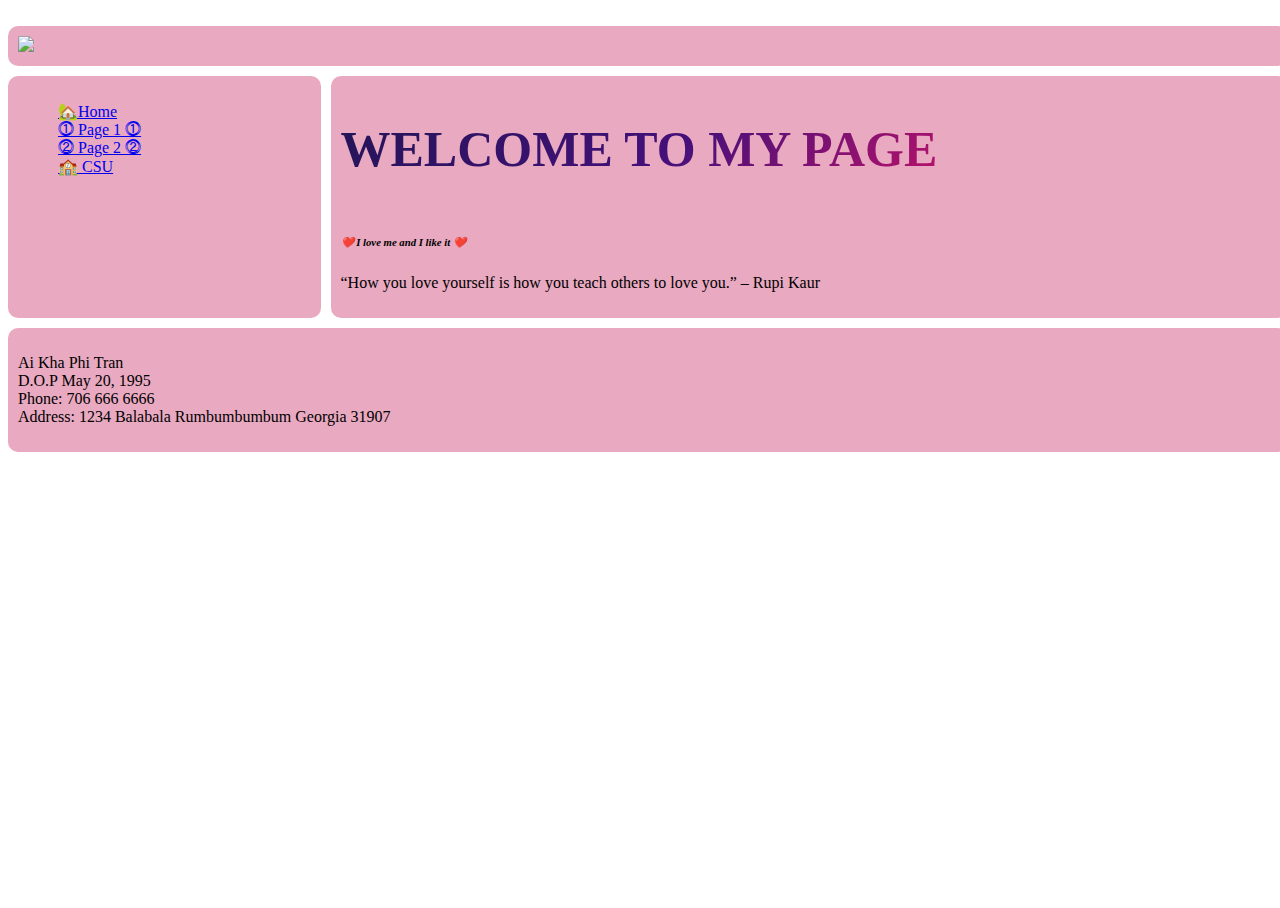
==== index.html @ e53c5156 "Initial commit" ====
<!DOCTYPE html>
<html>

<head>
  <meta charset="utf-8">
  <meta name="viewport" content="width=device-width">
  <title>A1</title></br>
  <link href="style.css" rel="stylesheet" type="text/css" />
</head>

<body>
  <div class="grid-king">
    <header class="header">
      <img src="image/10.png" height="500px">
    </header>
    <nav class="nav">
      <ul>
        <a href='index.html'> 🏡Home</a> <br>
        <a href='page1.html'> ⓵ Page 1 ⓵</a> <br>
        <a href='page2.html'> ⓶ Page 2 ⓶</a> <br>
        <a href='csu.html'> 🏫 CSU </a><br>
      </ul>
    </nav>
    <main class="main">
      <h1 class="animate-charcter"> <strong> WELCOME TO MY PAGE </strong></h1>
      <h6> <i> ❤️️ I love me and I like it ❤️️</i></h6>
      <p>“How you love yourself is how you teach others to love you.” – Rupi Kaur </p>
    </main>
    <footer class="footer">
      <p>
        Ai Kha Phi Tran <br>
        D.O.P May 20, 1995 <br>
        Phone: 706 666 6666 <br>
        Address: 1234 Balabala Rumbumbumbum Georgia 31907
      </p>
    </footer>

    <script src="script.js"></script>


    <script src="https://replit.com/public/js/replit-badge.js" theme="blue" defer></script>
</body>

</html>
---- style.css ----
html, body {
  background-color: white;
  height: 100%;
  width: 100%;
}
.grid-king {
display: grid;
     grid-template-areas: 
       "he he he he"
       "na ma ma ma"
       "na ma ma ma" 
       "fo fo fo fo";
  gap: 10px;
    grid-template-columns: repeat(4, 1fr);
    grid-template-rows: repeat(4,auto-fill);
}

.grid-king > * {
  background-color: rgba(200,41,97,.4);
  border-radius: 10px;
  padding: 10px;
}
.header {
  grid-area: he;
}
.main {
  grid-area: ma;
}
.nav {
  grid-area: na;
}
.footer {
  grid-area: fo;
}

ol.upper {
  list-style-type: upper-roman;
}
ol.lower {
  list-style-type: lower-roman;
}
a:hover {
  color: #FF00FF;
}
.p1 {
  background: lightblue;
}
.p2{
  background: lightyellow;
}
.p3{
  background: black;
  color: white;
}
.p4{
  color: red;
}
.custom-counter {
  counter-reset: section;
}
table{
  font: 1.5rem 'Verdana', sans-serif
}
.animate-charcter
{
   text-transform: uppercase;
  background-image: linear-gradient(
    -225deg,
    #231557 0%,
    #44107a 29%,
    #ff1361 67%,
    #fff800 100%
  );
  background-size: auto auto;
  background-clip: border-box;
  background-size: 200% auto;
  color: #fff;
  background-clip: text;
  text-fill-color: transparent;
  -webkit-background-clip: text;
  -webkit-text-fill-color: transparent;
  animation: textclip 2s linear infinite;
  display: inline-block;
      font-size: 50px;
}

@keyframes textclip {
  to {
    background-position: 100% center;
  }
}
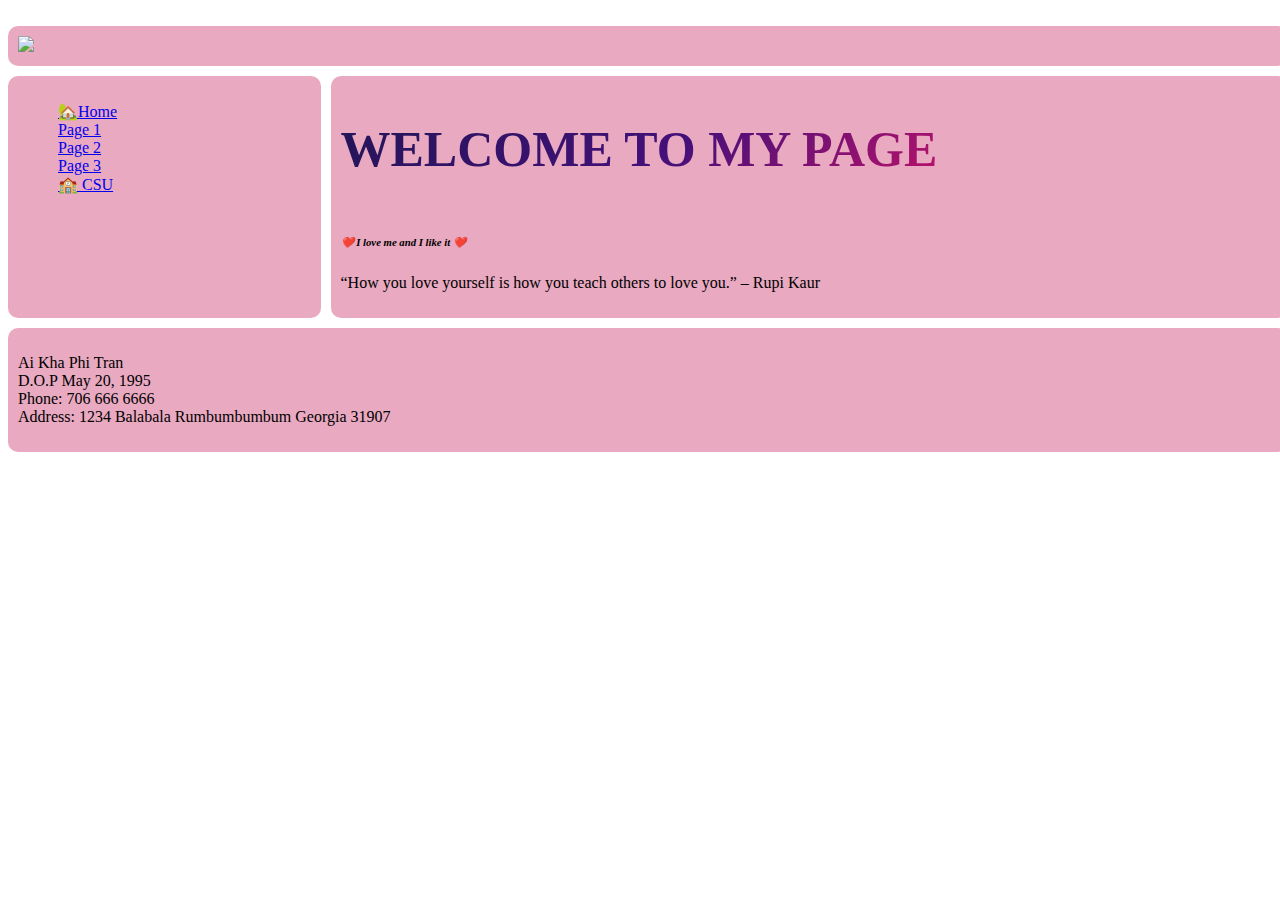
==== commit ba58edbd: "add page 3" ====
--- a/index.html
+++ b/index.html
@@ -11,14 +11,15 @@
 <body>
   <div class="grid-king">
     <header class="header">
-      <img src="image/10.png" height="500px">
+      <img src="image/10.png" height="400px">
     </header>
     <nav class="nav">
       <ul>
         <a href='index.html'> 🏡Home</a> <br>
-        <a href='page1.html'> ⓵ Page 1 ⓵</a> <br>
-        <a href='page2.html'> ⓶ Page 2 ⓶</a> <br>
-        <a href='csu.html'> 🏫 CSU </a><br>
+        <a href='page1.html'>  Page 1 </a> <br>
+        <a href='page2.html'>  Page 2 </a> <br>
+        <a href='page3.html'>  Page 3 </a> <br>
+        <a href='https://www.columbusstate.edu/'> 🏫 CSU </a><br>
       </ul>
     </nav>
     <main class="main">
--- a/style.css
+++ b/style.css
@@ -59,7 +59,7 @@
   counter-reset: section;
 }
 table{
-  font: 1.5rem 'Verdana', sans-serif
+  font: 1.5rem 'Verdana', serif
 }
 .animate-charcter
 {
@@ -88,4 +88,26 @@
   to {
     background-position: 100% center;
   }
+}
+input:invalid {
+  border: 2px dashed red;
+}
+
+input:invalid:required {
+  background-image: linear-gradient(to right, pink, white);
+}
+
+input:valid {
+  border: 2px solid black;
+}
+.error {
+  background: linear-gradient(
+    to right, 
+    red, 
+    purple
+  );
+  -webkit-background-clip: text;
+  -webkit-text-fill-color: transparent;
+  text-align: left;
+  font-size: 150%
 }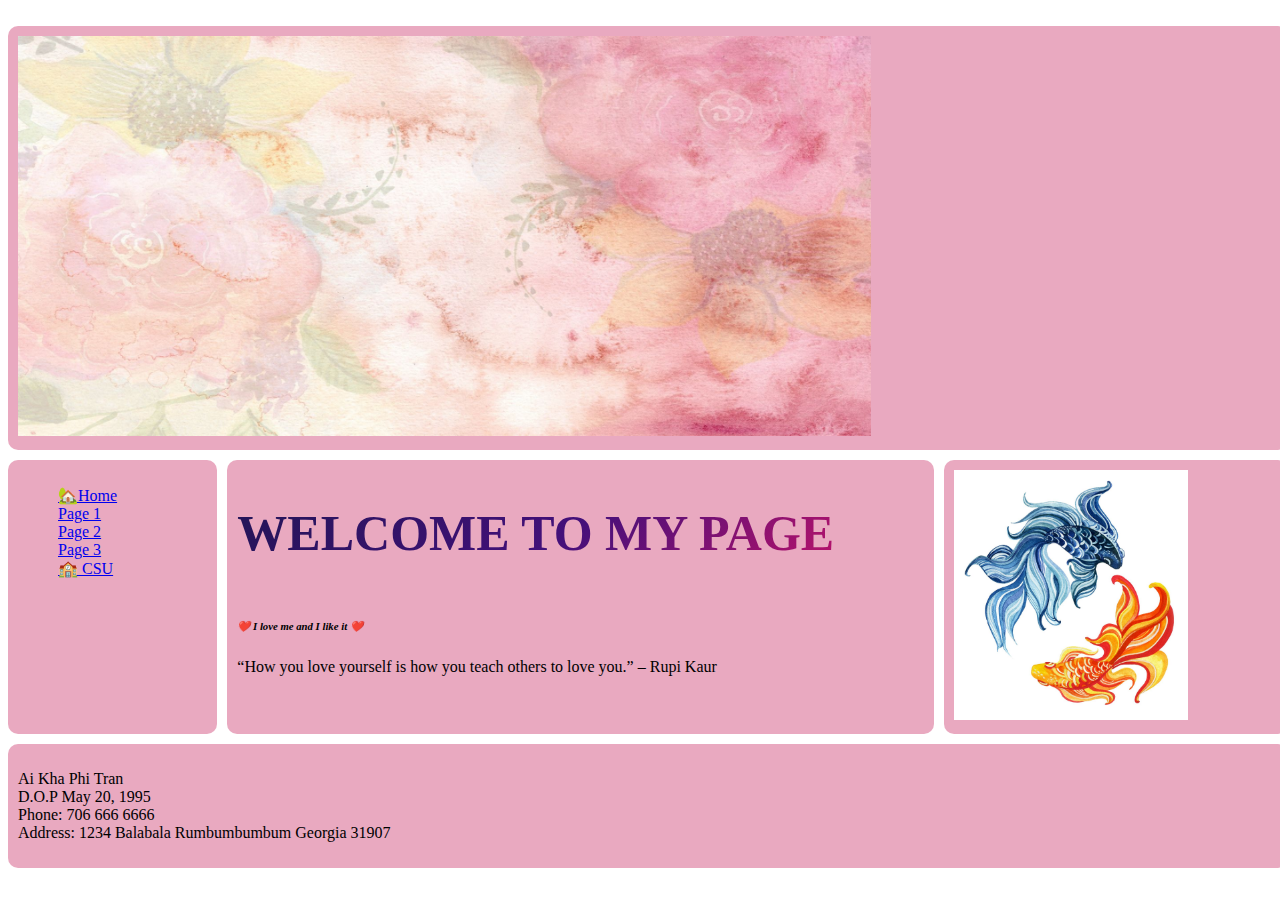
==== commit b2865bd0: "fix form" ====
--- a/index.html
+++ b/index.html
@@ -11,22 +11,25 @@
 <body>
   <div class="grid-king">
     <header class="header">
-      <img src="image/10.png" height="400px">
+      <img src="image/85.jpg" alt="A picture of the orange color" height="400px">
     </header>
     <nav class="nav">
       <ul>
-        <a href='index.html'> 🏡Home</a> <br>
-        <a href='page1.html'>  Page 1 </a> <br>
-        <a href='page2.html'>  Page 2 </a> <br>
-        <a href='page3.html'>  Page 3 </a> <br>
-        <a href='https://www.columbusstate.edu/'> 🏫 CSU </a><br>
+        <a tabindex="1" href='index.html'> 🏡Home</a> <br>
+        <a tabindex="2" href='page1.html'> Page 1 </a> <br>
+        <a tabindex="3" href='page2.html'> Page 2 </a> <br>
+        <a tabindex="4" href='page3.html'> Page 3 </a> <br>
+        <a tabindex="5 " href='https://www.columbusstate.edu/'> 🏫 CSU </a><br>
       </ul>
     </nav>
     <main class="main">
-      <h1 class="animate-charcter"> <strong> WELCOME TO MY PAGE </strong></h1>
+      <h1 tabindex="6" class="animate-charcter"> <strong> WELCOME TO MY PAGE </strong></h1>
       <h6> <i> ❤️️ I love me and I like it ❤️️</i></h6>
       <p>“How you love yourself is how you teach others to love you.” – Rupi Kaur </p>
     </main>
+    <aside>
+      <img tabindex="7" src="image/fish.jpg" height="250px">
+    </aside>
     <footer class="footer">
       <p>
         Ai Kha Phi Tran <br>
@@ -37,9 +40,9 @@
     </footer>
 
     <script src="script.js"></script>
-
-
-    <script src="https://replit.com/public/js/replit-badge.js" theme="blue" defer></script>
+    <script src="https://replit.com/public/js/replit-badge.js" theme="blue" defer>
+      document.getElementsByTagName('div')[0].focus();
+    </script>
 </body>
 
-</html>+</html--- a/style.css
+++ b/style.css
@@ -6,12 +6,11 @@
 .grid-king {
 display: grid;
      grid-template-areas: 
-       "he he he he"
-       "na ma ma ma"
-       "na ma ma ma" 
-       "fo fo fo fo";
+       "he he he"
+       "na ma as"
+       "fo fo fo";
   gap: 10px;
-    grid-template-columns: repeat(4, 1fr);
+    grid-template-columns: repeat(4, auto-fill);
     grid-template-rows: repeat(4,auto-fill);
 }
 
@@ -32,7 +31,9 @@
 .footer {
   grid-area: fo;
 }
-
+.aside {
+  grid-area: as;
+}
 ol.upper {
   list-style-type: upper-roman;
 }
@@ -79,7 +80,7 @@
   text-fill-color: transparent;
   -webkit-background-clip: text;
   -webkit-text-fill-color: transparent;
-  animation: textclip 2s linear infinite;
+  animation: textclip 10s linear infinite;
   display: inline-block;
       font-size: 50px;
 }
@@ -110,4 +111,21 @@
   -webkit-text-fill-color: transparent;
   text-align: left;
   font-size: 150%
+}
+@media screen and (max-width: 600px) {
+  body{
+    background-color: #FFEBCD;
+  }
+.grid-king {
+    display: grid;;
+ grid-template-areas: 
+       "he"
+       "na"
+       "ma"
+        "as" 
+       "fo";
+  gap: 10px;
+    grid-template-columns: repeat(1, 1fr);
+    grid-template-rows: repeat(5,auto-fill);
+  }
 }